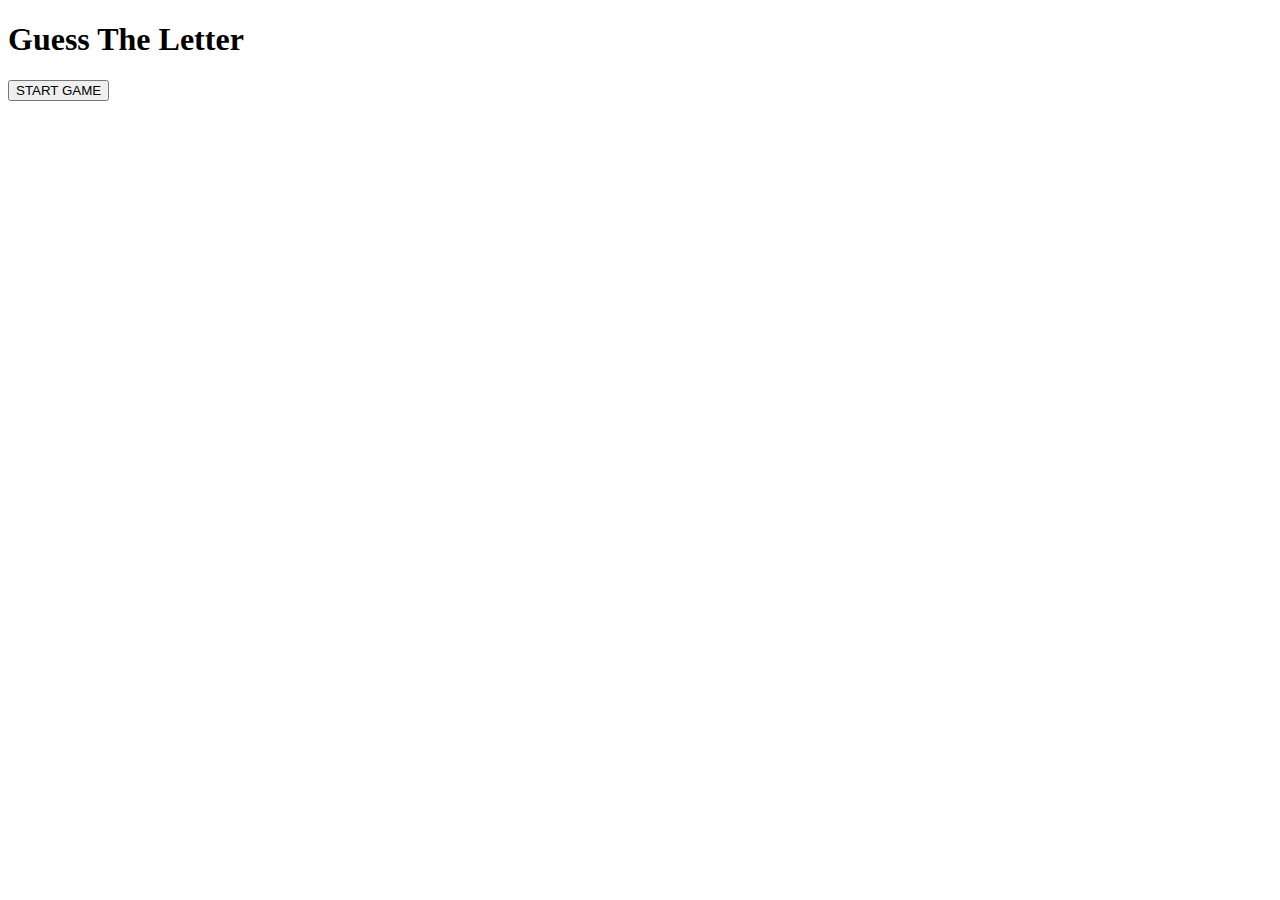
==== index.html @ 2a2a3dfe "connect the game page to the home page" ====
<!DOCTYPE html>
<html lang="en">
<head>
    <meta charset="UTF-8">
    <meta http-equiv="X-UA-Compatible" content="IE=edge">
    <meta name="viewport" content="width=device-width, initial-scale=1.0">
    <link rel="stylesheet" href="start.css" />
    <script defer src="start.js"></script>
    <title>START GAME</title>
</head>
<body>
    <h1>Guess The Letter</h1>
    <button class= "startgame">START GAME</button>
    
</body>
</html>
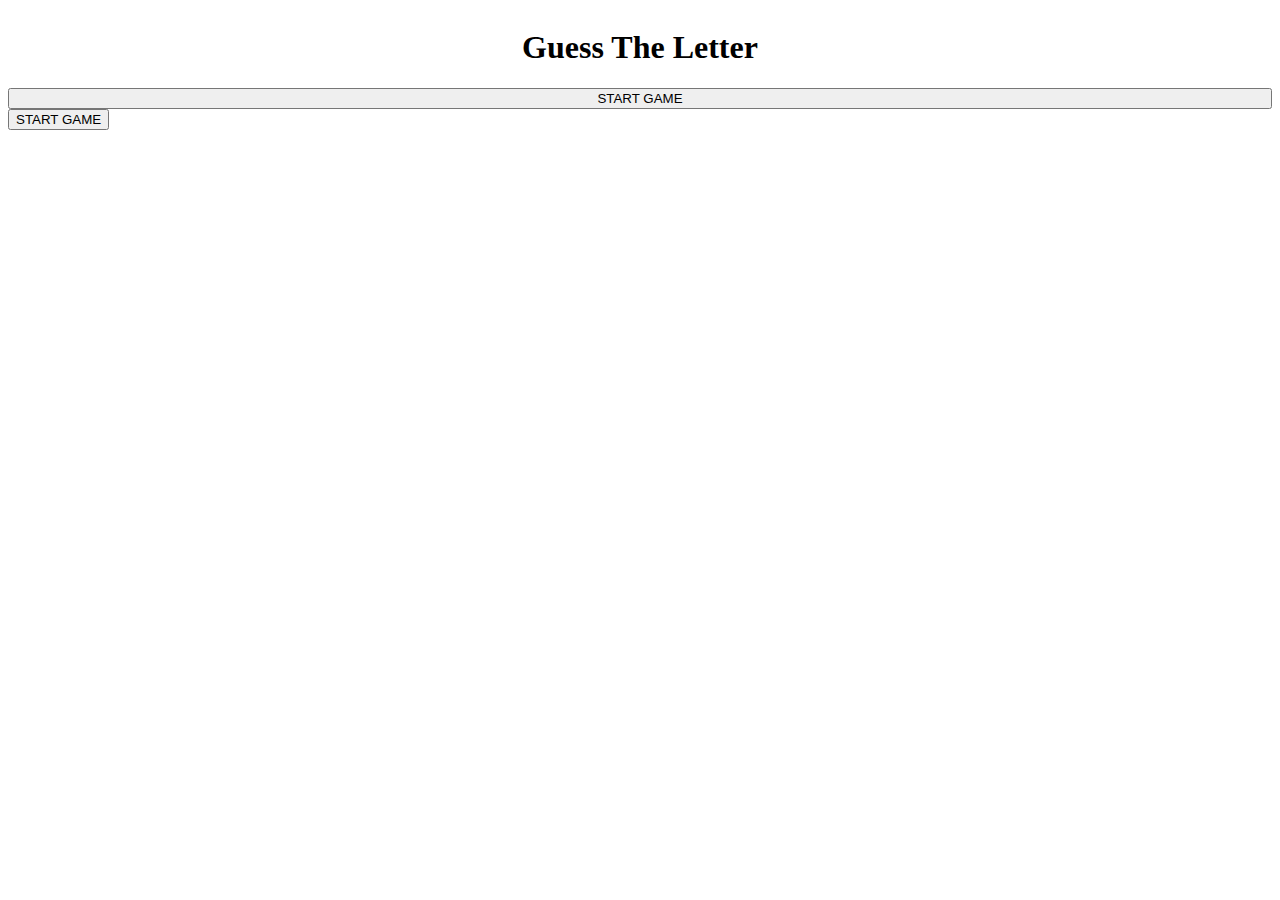
==== commit dc17f0e8: "conncected both pages to each other" ====
--- a/index.html
+++ b/index.html
@@ -11,6 +11,10 @@
 <body>
     <h1>Guess The Letter</h1>
     <button class= "startgame">START GAME</button>
+
+    <a href = "game.html">
+        <button>START GAME</button>
+    </a>
     
 </body>
 </html>--- a/start.css
+++ b/start.css
@@ -0,0 +1,13 @@
+h1 {
+    text-align: center;
+}
+
+body {
+    display: flex;
+    flex-direction: column;
+    justify-content: center;
+
+}
+.startGame {
+    width: 20px; 
+}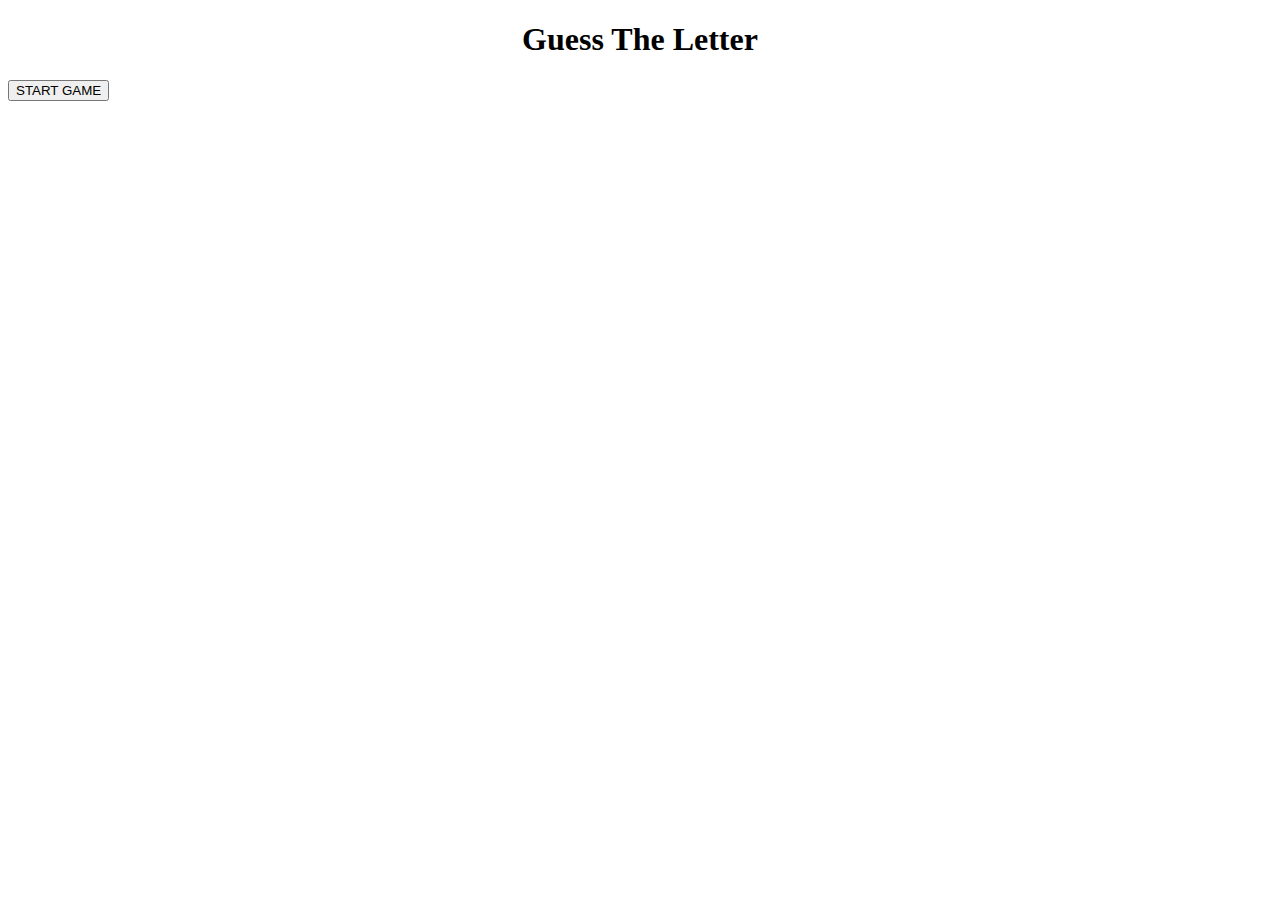
==== commit 86eb4a9a: "arrays show up" ====
--- a/index.html
+++ b/index.html
@@ -10,7 +10,6 @@
 </head>
 <body>
     <h1>Guess The Letter</h1>
-    <button class= "startgame">START GAME</button>
 
     <a href = "game.html">
         <button>START GAME</button>
--- a/start.css
+++ b/start.css
@@ -2,12 +2,3 @@
     text-align: center;
 }
 
-body {
-    display: flex;
-    flex-direction: column;
-    justify-content: center;
-
-}
-.startGame {
-    width: 20px; 
-}